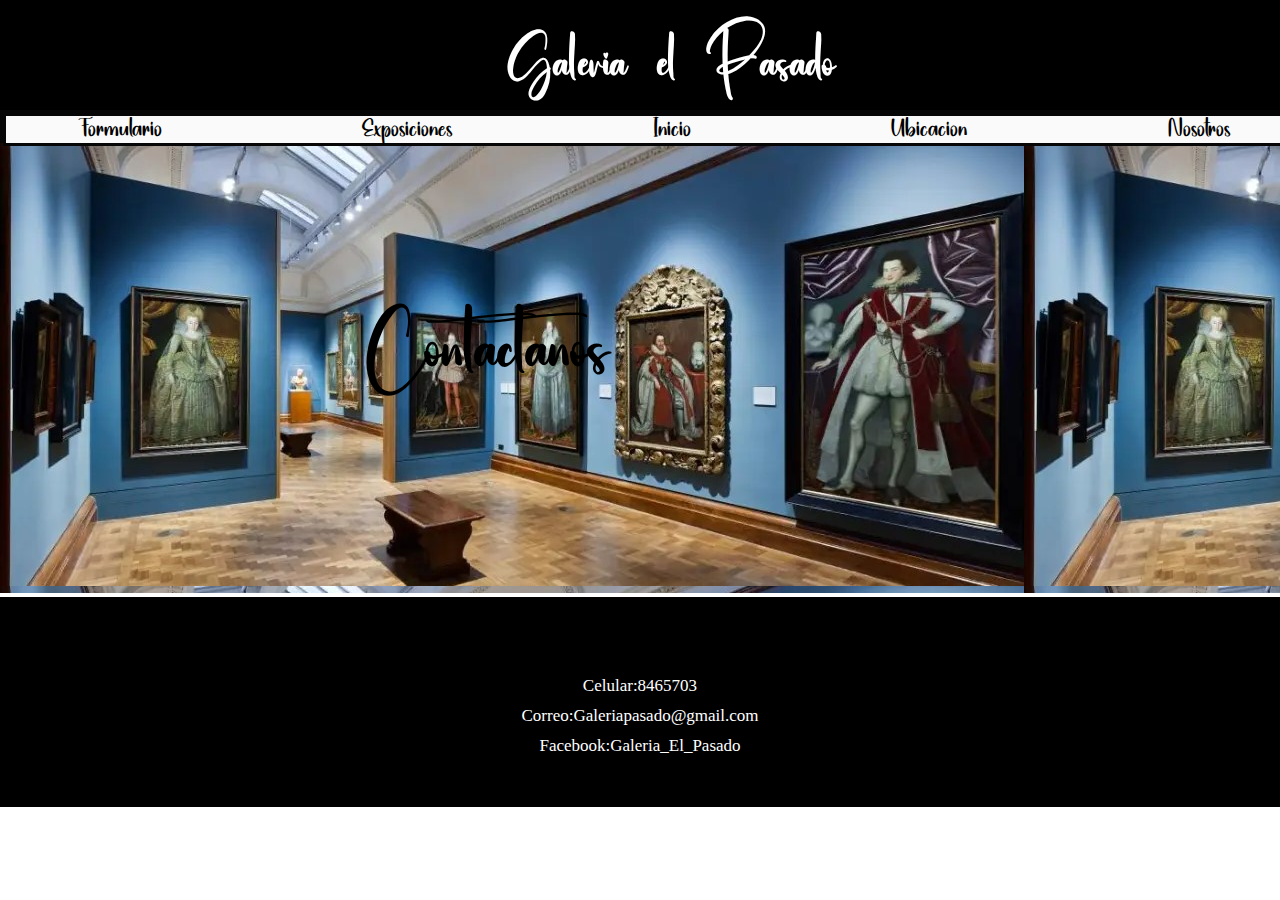
==== contacto.html @ 8eb88ce2 "Primera subida arte" ====
<!DOCTYPE html>
<html lang="en">
<head>
    <meta charset="UTF-8">
    <meta name="viewport" content="width=device-width, initial-scale=1.0">
    <link rel="stylesheet" href="contactanos.css">
    <link rel="stylesheet" href="reset.css">
    <title>Document</title>
</head>
<body>
   <header id="header">
<h1 id="h1">Galeria el Pasado </h1>
   </header>
    
        <nav id="opciones">
            <ul id="opciones">
       <li><a href="forms.html">Formulario</a></li>
       <li></li> <a href="exposiciones.html">Exposiciones</a></li>
       <li></li> <a href="index.html">Inicio</a></li>
       <li></li> <a href="publicaciones.html">Ubicacion</a></li>
       <li></li> <a href="nosotros.html">Nosotros</a></li>
           </ul>
           </nav>
            <section id="cont1">
<h1 id="h128">Contactanos</h1>
            </section>
            <footer id="df">    
                <h1 id="f2">Celular:8465703</h1>
                <h1 id="f3">Correo:Galeriapasado@gmail.com</h1>
                <h1 id="f4">Facebook:Galeria_El_Pasado</h1>
            </footer>
                
            




</body>
</html>
---- contactanos.css ----
header{
    background-color: rgb(0, 0, 0);
    height: 110px;
    }
  
#opciones{
    background-color: rgb(250, 250, 250);
     display: flex;
    justify-content: space-around;
    height: 27px;
    border: solid rgb(6, 6, 6) 3px;
    width: 100%;
   }
  #h1{
    color: white;
    font-size: 73px;
    margin-left: 510px;
    float: left;
    font-family: titulo;
    margin-top: 6px;
}
li{
    list-style: none;
}
#h128{
    color: rgb(0, 0, 0);
    font-size: 103px;
    margin-left: 370px;
    float: left;
    font-family: titulo;
    margin-top: 126px;
}
   a{
    text-decoration: none;
    color: rgb(0, 0, 0);
    font-family:menu1 ;
    font-size: 22px
}
@font-face {
    font-family: ;
    src: url( /fonts/Once.otf);
    font-family: menu1;
}
@font-face {
    font-family: ;
    src: url( /fonts/Simple\ Signature.otf);
    font-family: titulo;
}
#cont1{
    background-image: url(/img/galeria\ room.jpg);
    width: 100%;
    height: 450px;
}
#df{
    width: 100%;
    height: 240px;
    background-color: rgb(0, 0, 0);
    font-size: 17px;
    height: 210px;
         display: flex;
    justify-content: center;
    flex-direction: column;
    margin-top: 4px;
}

#f11{
    color: rgb(255, 255, 255);
    margin-top: 10px;
      display: flex;
      margin-left: 50px;
      background-size: cover;
      font-size: 25px;  
      justify-content: center; 
      ;
}
#f2{
color: white;

margin-top: 27px;
justify-content: center;
display: flex;
}
#f3{
    color: white;
    
    margin-top: 10px;
    justify-content: center;
    display: flex;
    }
    #f4{
        color: white;
        
        margin-top: 10px;
        justify-content: center;
        display: flex;
        }
        @media screen and (min-width:280px) and (max-width:490px)   {

            header{
                background-color: rgb(224, 130, 130);
                height: 100px;
                align-items: center;
                display: flex;
                }
                #opciones{
                    background-color: rgb(250, 250, 250);
                    
                    display: flex;
                    justify-content: space-around;
                    height: 27px;
                    border: solid rgb(6, 6, 6) 3px;
                    width: 99%;
                   }
                   #h1{
                    color: rgb(0, 0, 0);
                    font-size: 43px;
                   margin-left: auto;
                   margin-right: auto;
                    float: left;
                    font-family: titulo;
                    margin-top: 6px;
                }
               li{list-style: none;} 
            #h128{
                color: rgb(246, 240, 240);
                font-size: 73px;
                margin-left: 70px;
                float: left;
                font-family: titulo;
                margin-top: 126px;
            }
               a{
                text-decoration: none;
                color: rgb(0, 0, 0);
                font-family:menu1 ;
                font-size: 14px
            }
            @font-face {
                font-family: ;
                src: url( /fonts/Once.otf);
                font-family: menu1;
            }
            @font-face {
                font-family: ;
                src: url( /fonts/Simple\ Signature.otf);
                font-family: titulo;
            }
            #cont1{
                background-image: url(img/galeria\ room.jpg);
                width: 100%;
                height: 270px;
            }
            #df{
                width: 100%;
                height: 240px;
                background-color: rgb(0, 0, 0);
                font-size: 17px;
                height: 210px;
                     display: flex;
                justify-content: center;
                flex-direction: column;
                margin-top: 4px;
            }
            
            #f11{
                color: rgb(255, 255, 255);
                margin-top: 10px;
                  display: flex;
                  margin-left: 50px;
                  background-size: cover;
                  font-size: 25px;  
                  justify-content: center; 
                  ;
            }
            #f2{
            color: white;
            
            margin-top: 27px;
            justify-content: center;
            display: flex;
            }
            #f3{
                color: white;
                
                margin-top: 10px;
                justify-content: center;
                display: flex;
                }
                #f4{
                    color: white;
                    
                    margin-top: 10px;
                    justify-content: center;
                    display: flex;
                    }

        }
        @media screen and (min-width:491px) and (max-width:570px)   {

            header{
                background-color: rgb(222, 146, 245);
                height: 100px;
                align-items: center;
                display: flex;
                }
                #opciones{
                    background-color: rgb(250, 250, 250);
                    
                    display: flex;
                    justify-content: space-around;
                    height: 27px;
                    border: solid rgb(6, 6, 6) 3px;
                    width: 99%;
                   }
                   #h1{
                    color: rgb(0, 0, 0);
                    font-size: 43px;
                   margin-left: auto;
                   margin-right: auto;
                    float: left;
                    font-family: titulo;
                    margin-top: 6px;
                }
                li{list-style: none;} 
            #h128{
                color: rgb(246, 240, 240);
                font-size: 103px;
                margin-left: 70px;
                float: left;
                font-family: titulo;
                margin-top: 126px;
            }
               a{
                text-decoration: none;
                color: rgb(0, 0, 0);
                font-family:menu1 ;
                font-size: 17px
            }
            @font-face {
                font-family: ;
                src: url( /fonts/Once.otf);
                font-family: menu1;
            }
            @font-face {
                font-family: ;
                src: url( /Simple\ Signature.otf);
                font-family: titulo;
            }
            #cont1{
                background-image: url(/fonts/img/galeria\ room.jpg);
                width: 100%;
                height: 270px;
            }
            #df{
                width: 100%;
                height: 240px;
                background-color: rgb(0, 0, 0);
                font-size: 17px;
                height: 210px;
                     display: flex;
                justify-content: center;
                flex-direction: column;
                margin-top: 4px;
            }
            
            #f11{
                color: rgb(255, 255, 255);
                margin-top: 10px;
                  display: flex;
                  margin-left: 50px;
                  background-size: cover;
                  font-size: 25px;  
                  justify-content: center; 
                  ;
            }
            #f2{
            color: white;
            
            margin-top: 27px;
            justify-content: center;
            display: flex;
            }
            #f3{
                color: white;
                
                margin-top: 10px;
                justify-content: center;
                display: flex;
                }
                #f4{
                    color: white;
                    
                    margin-top: 10px;
                    justify-content: center;
                    display: flex;
                    }

        }
        @media screen and (min-width:571px) and (max-width:890px)   {

            header{
                background-color: rgb(255, 255, 4);
                height: 100px;
                align-items: center;
                display: flex;
                }
                #opciones{
                    background-color: rgb(250, 250, 250);
                    
                    display: flex;
                    justify-content: space-around;
                    height: 27px;
                    border: solid rgb(6, 6, 6) 3px;
                    width: 99%;
                   }
                   #h1{
                    color: rgb(0, 0, 0);
                    font-size: 43px;
                   margin-left: auto;
                   margin-right: auto;
                    float: left;
                    font-family: titulo;
                    margin-top: 6px;
                }
                li{list-style: none;} 
            #h128{
                color: rgb(246, 240, 240);
                font-size: 103px;
                margin-left: 70px;
                float: left;
                font-family: titulo;
                margin-top: 126px;
            }
               a{
                text-decoration: none;
                color: rgb(0, 0, 0);
                font-family:menu1 ;
                font-size: 17px
            }
            @font-face {
                font-family: ;
                src: url( /fonts/Once.otf);
                font-family: menu1;
            }
            @font-face {
                font-family: ;
                src: url( /fonts/Simple\ Signature.otf);
                font-family: titulo;
            }
            #cont1{
                background-image: url(/img/galeria\ room.jpg);
                width: 100%;
                height: 270px;
            }
            #df{
                width: 100%;
                height: 240px;
                background-color: rgb(0, 0, 0);
                font-size: 17px;
                height: 210px;
                     display: flex;
                justify-content: center;
                flex-direction: column;
                margin-top: 4px;
            }
            
            #f11{
                color: rgb(255, 255, 255);
                margin-top: 10px;
                  display: flex;
                  margin-left: 50px;
                  background-size: cover;
                  font-size: 25px;  
                  justify-content: center; 
                  ;
            }
            #f2{
            color: white;
            
            margin-top: 27px;
            justify-content: center;
            display: flex;
            }
            #f3{
                color: white;
                
                margin-top: 10px;
                justify-content: center;
                display: flex;
                }
                #f4{
                    color: white;
                    
                    margin-top: 10px;
                    justify-content: center;
                    display: flex;
                    }

        }
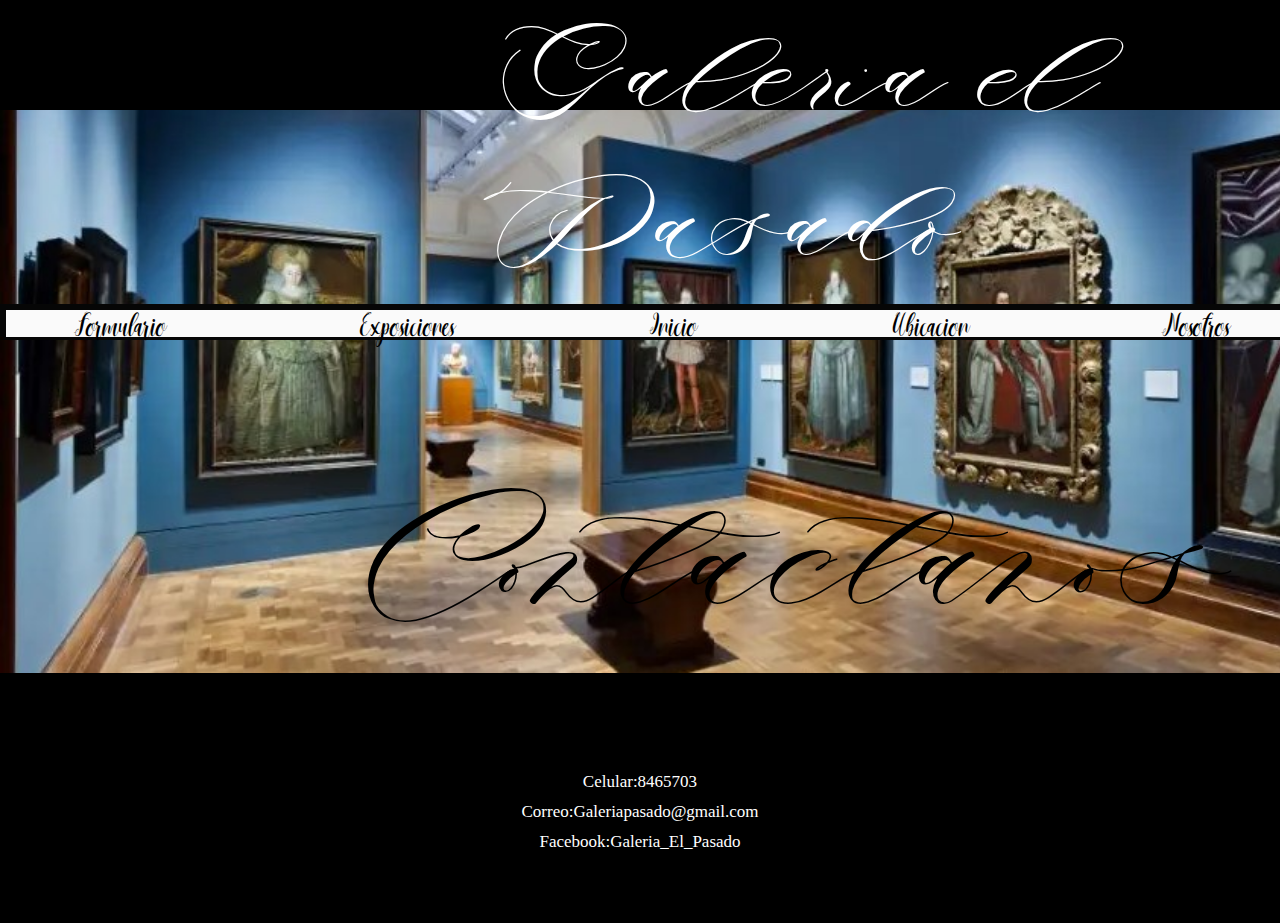
==== commit 14b3ed05: "Artessofia" ====
--- a/contacto.html
+++ b/contacto.html
@@ -3,8 +3,8 @@
 <head>
     <meta charset="UTF-8">
     <meta name="viewport" content="width=device-width, initial-scale=1.0">
-    <link rel="stylesheet" href="contactanos.css">
-    <link rel="stylesheet" href="reset.css">
+    <link rel="stylesheet" href="css/contactanos.css">
+    <link rel="stylesheet" href="css/reset.css">
     <title>Document</title>
 </head>
 <body>
--- a/css/contactanos.css
+++ b/css/contactanos.css
@@ -0,0 +1,377 @@
+header{
+    background-color: rgb(0, 0, 0);
+    height: 110px;
+    }
+  
+#opciones{
+    background-color: rgb(250, 250, 250);
+     display: flex;
+    justify-content: space-around;
+    height: 27px;
+    border: solid rgb(6, 6, 6) 3px;
+    width: 100%;
+   }
+  #h1{
+    color: white;
+    font-size: 73px;
+    margin-left: 510px;
+    float: left;
+    font-family: titulo;
+    margin-top: 6px;
+}
+li{
+    list-style: none;
+}
+#h128{
+    color: rgb(0, 0, 0);
+    font-size: 103px;
+    margin-left: 370px;
+    float: left;
+    font-family: titulo;
+    margin-top: 126px;
+}
+   a{
+    text-decoration: none;
+    color: rgb(0, 0, 0);
+    font-family:menu1 ;
+    font-size: 22px
+}
+@font-face {src: url(/fonts/Mantana\ free\ .ttf);font-family: menu1;}
+@font-face {src: url(/fonts/Romantic\ Soneta.ttf);font-family: titulo;}
+body{
+    background-image: url(/img/galeria\ room.jpg );
+    width: 100%;
+    height: 450px;
+    background-size: cover;
+    background-repeat: no-repeat;
+}
+#df{
+    width: 100%;
+    height: 250px;
+    background-color: rgb(0, 0, 0);
+    font-size: 17px;
+    height: 250px;
+         display: flex;
+    justify-content: center;
+    flex-direction: column;
+    margin-top: 4px;
+}
+
+#f11{
+    color: rgb(255, 255, 255);
+    margin-top: 10px;
+      display: flex;
+      margin-left: 50px;
+      background-size: cover;
+      font-size: 25px;  
+      justify-content: center; 
+      ;
+}
+#f2{
+color: white;
+
+margin-top: 27px;
+justify-content: center;
+display: flex;
+}
+#f3{
+    color: white;
+    
+    margin-top: 10px;
+    justify-content: center;
+    display: flex;
+    }
+    #f4{
+        color: white;
+        
+        margin-top: 10px;
+        justify-content: center;
+        display: flex;
+        }
+        @media screen and (min-width:280px) and (max-width:490px)   {
+
+            header{
+                background-color: rgb(224, 130, 130);
+                height: 100px;
+                align-items: center;
+                display: flex;
+                }
+                #opciones{
+                    background-color: rgb(250, 250, 250);
+                    
+                    display: flex;
+                    justify-content: space-around;
+                    height: 27px;
+                    border: solid rgb(6, 6, 6) 3px;
+                    width: 99%;
+                   }
+                   #h1{
+                    color: rgb(0, 0, 0);
+                    font-size: 43px;
+                   margin-left: auto;
+                   margin-right: auto;
+                    float: left;
+                    font-family: titulo;
+                    margin-top: 6px;
+                }
+               li{list-style: none;} 
+            #h128{
+                color: rgb(246, 240, 240);
+                font-size: 73px;
+                margin-left: 70px;
+                float: left;
+                font-family: titulo;
+                margin-top: 106px;
+            }
+               a{
+                text-decoration: none;
+                color: rgb(0, 0, 0);
+                font-family:menu1 ;
+                font-size: 14px
+            }
+            @font-face {src: url(/fonts/Mantana\ free\ .ttf);font-family: menu1;}
+    @font-face {src: url(/fonts/Romantic\ Soneta.ttf);font-family: titulo;}
+            body{
+                background-image: url(/img/galeria\ room.jpg);
+                width: 100%;
+                height: 270px;
+                background-size: cover;
+                background-repeat: no-repeat;
+            }
+            #df{
+                width: 100%;
+                height: 240px;
+                background-color: rgb(0, 0, 0);
+                font-size: 17px;
+                height: 210px;
+                     display: flex;
+                justify-content: center;
+                flex-direction: column;
+                margin-top: 4px;
+            }
+            
+            #f11{
+                color: rgb(255, 255, 255);
+                margin-top: 10px;
+                  display: flex;
+                  margin-left: 50px;
+                  background-size: cover;
+                  font-size: 25px;  
+                  justify-content: center; 
+                  ;
+            }
+            #f2{
+            color: white;
+            
+            margin-top: 27px;
+            justify-content: center;
+            display: flex;
+            }
+            #f3{
+                color: white;
+                
+                margin-top: 10px;
+                justify-content: center;
+                display: flex;
+                }
+                #f4{
+                    color: white;
+                    
+                    margin-top: 10px;
+                    justify-content: center;
+                    display: flex;
+                    }
+
+        }
+ @media screen and (min-width:491px) and (max-width:570px)   {
+
+            header{
+                background-color: rgb(222, 146, 245);
+                height: 100px;
+                align-items: center;
+                display: flex;
+                }
+                #opciones{
+                    background-color: rgb(250, 250, 250);
+                    
+                    display: flex;
+                    justify-content: space-around;
+                    height: 27px;
+                    border: solid rgb(6, 6, 6) 3px;
+                    width: 99%;
+                   }
+                   #h1{
+                    color: rgb(0, 0, 0);
+                    font-size: 43px;
+                   margin-left: auto;
+                   margin-right: auto;
+                    float: left;
+                    font-family: titulo;
+                    margin-top: 6px;
+                }
+                li{list-style: none;} 
+            #h128{
+                color: rgb(246, 240, 240);
+                font-size: 103px;
+                margin-left: 70px;
+                float: left;
+                font-family: titulo;
+                margin-top: 126px;
+            }
+               a{
+                text-decoration: none;
+                color: rgb(0, 0, 0);
+                font-family:menu1 ;
+                font-size: 17px
+            }
+            @font-face {src: url(/fonts/Mantana\ free\ .ttf);font-family: menu1;}
+            @font-face {src: url(/fonts/Romantic\ Soneta.ttf);font-family: titulo;}
+            body{
+                background-image: url(/img/galeria\ room.jpg);
+                width: 100%;
+                height: 270px;
+                background-size: cover;
+                background-repeat: no-repeat;
+            }
+            #df{
+                width: 100%;
+                height: 240px;
+                background-color: rgb(0, 0, 0);
+                font-size: 17px;
+                height: 210px;
+                     display: flex;
+                justify-content: center;
+                flex-direction: column;
+                margin-top: 4px;
+            }
+            
+            #f11{
+                color: rgb(255, 255, 255);
+                margin-top: 10px;
+                  display: flex;
+                  margin-left: 50px;
+                  background-size: cover;
+                  font-size: 25px;  
+                  justify-content: center; 
+                  ;
+            }
+            #f2{
+            color: white;
+            
+            margin-top: 27px;
+            justify-content: center;
+            display: flex;
+            }
+            #f3{
+                color: white;
+                
+                margin-top: 10px;
+                justify-content: center;
+                display: flex;
+                }
+                #f4{
+                    color: white;
+                    
+                    margin-top: 10px;
+                    justify-content: center;
+                    display: flex;
+                    }
+
+        }
+        @media screen and (min-width:571px) and (max-width:890px)   {
+
+            header{
+                background-color: rgb(255, 255, 4);
+                height: 100px;
+                align-items: center;
+                display: flex;
+                }
+                #opciones{
+                    background-color: rgb(250, 250, 250);
+                    
+                    display: flex;
+                    justify-content: space-around;
+                    height: 27px;
+                    border: solid rgb(6, 6, 6) 3px;
+                    width: 99%;
+                   }
+                   #h1{
+                    color: rgb(0, 0, 0);
+                    font-size: 43px;
+                   margin-left: auto;
+                   margin-right: auto;
+                    float: left;
+                    font-family: titulo;
+                    margin-top: 6px;
+                }
+                li{list-style: none;} 
+            #h128{
+                color: rgb(246, 240, 240);
+                font-size: 103px;
+                margin-left: 70px;
+                float: left;
+                font-family: titulo;
+                margin-top: 126px;
+            }
+               a{
+                text-decoration: none;
+                color: rgb(0, 0, 0);
+                font-family:menu1 ;
+                font-size: 17px
+            }
+            @font-face {src: url(/fonts/Mantana\ free\ .ttf);font-family: menu1;}
+            @font-face {src: url(/fonts/Romantic\ Soneta.ttf);font-family: titulo;}
+            body{
+                background-image: url(/img/galeria\ room.jpg);
+                width: 100%;
+                height: 270px;
+                background-size: cover;
+                background-repeat: no-repeat;
+            }
+            #df{
+                width: 100%;
+                height: 240px;
+                background-color: rgb(0, 0, 0);
+                font-size: 17px;
+                height: 210px;
+                     display: flex;
+                justify-content: center;
+                flex-direction: column;
+                margin-top: 4px;
+            }
+            
+            #f11{
+                color: rgb(255, 255, 255);
+                margin-top: 10px;
+                  display: flex;
+                  margin-left: 50px;
+                  background-size: cover;
+                  font-size: 25px;  
+                  justify-content: center; 
+                  ;
+            }
+            #f2{
+            color: white;
+            
+            margin-top: 27px;
+            justify-content: center;
+            display: flex;
+            }
+            #f3{
+                color: white;
+                
+                margin-top: 10px;
+                justify-content: center;
+                display: flex;
+                }
+                #f4{
+                    color: white;
+                    
+                    margin-top: 10px;
+                    justify-content: center;
+                    display: flex;
+                    }
+
+        }
+
+
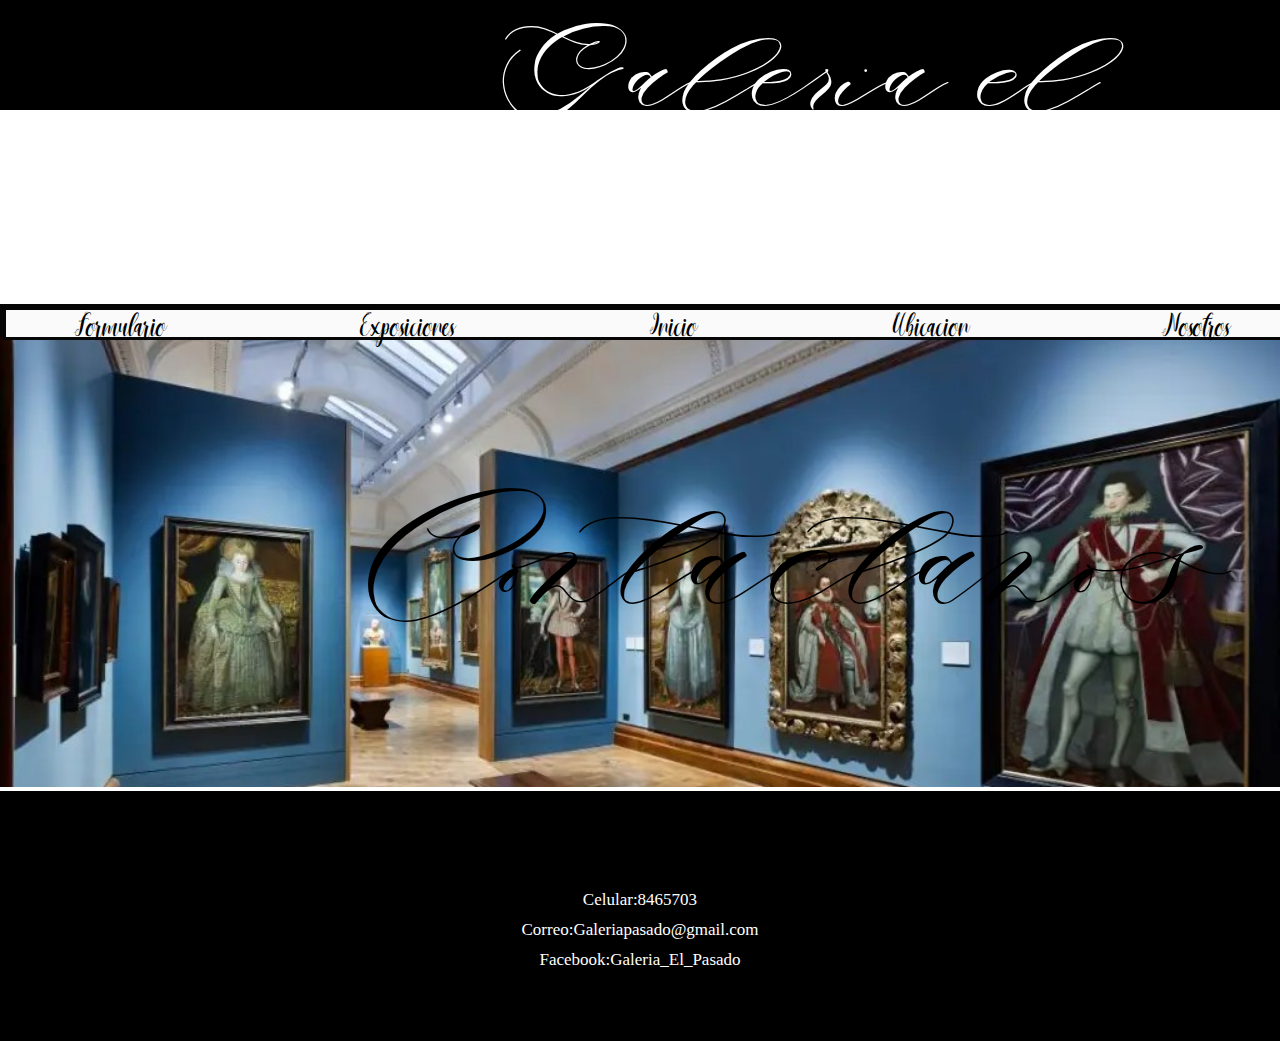
==== commit 491ecd8b: "artistica" ====
--- a/contacto.html
+++ b/contacto.html
@@ -3,9 +3,9 @@
 <head>
     <meta charset="UTF-8">
     <meta name="viewport" content="width=device-width, initial-scale=1.0">
+    <link rel="stylesheet" href="css/reset.css">
     <link rel="stylesheet" href="css/contactanos.css">
-    <link rel="stylesheet" href="css/reset.css">
-    <title>Document</title>
+     <title>Document</title>
 </head>
 <body>
    <header id="header">
--- a/css/contactanos.css
+++ b/css/contactanos.css
@@ -36,10 +36,9 @@
     font-family:menu1 ;
     font-size: 22px
 }
-@font-face {src: url(/fonts/Mantana\ free\ .ttf);font-family: menu1;}
-@font-face {src: url(/fonts/Romantic\ Soneta.ttf);font-family: titulo;}
-body{
-    background-image: url(/img/galeria\ room.jpg );
+
+#cont1{
+    background-image: url(../img/galeria\ room.jpg );
     width: 100%;
     height: 450px;
     background-size: cover;
@@ -129,10 +128,9 @@
                 font-family:menu1 ;
                 font-size: 14px
             }
-            @font-face {src: url(/fonts/Mantana\ free\ .ttf);font-family: menu1;}
-    @font-face {src: url(/fonts/Romantic\ Soneta.ttf);font-family: titulo;}
-            body{
-                background-image: url(/img/galeria\ room.jpg);
+            
+            #cont1{
+                background-image: url(../img/galeria\ room.jpg);
                 width: 100%;
                 height: 270px;
                 background-size: cover;
@@ -224,10 +222,9 @@
                 font-family:menu1 ;
                 font-size: 17px
             }
-            @font-face {src: url(/fonts/Mantana\ free\ .ttf);font-family: menu1;}
-            @font-face {src: url(/fonts/Romantic\ Soneta.ttf);font-family: titulo;}
-            body{
-                background-image: url(/img/galeria\ room.jpg);
+            
+            #cont1{
+                background-image: url(../img/galeria\ room.jpg);
                 width: 100%;
                 height: 270px;
                 background-size: cover;
@@ -319,10 +316,9 @@
                 font-family:menu1 ;
                 font-size: 17px
             }
-            @font-face {src: url(/fonts/Mantana\ free\ .ttf);font-family: menu1;}
-            @font-face {src: url(/fonts/Romantic\ Soneta.ttf);font-family: titulo;}
-            body{
-                background-image: url(/img/galeria\ room.jpg);
+            
+            #cont1{
+                background-image: url(../img/galeria\ room.jpg);
                 width: 100%;
                 height: 270px;
                 background-size: cover;
